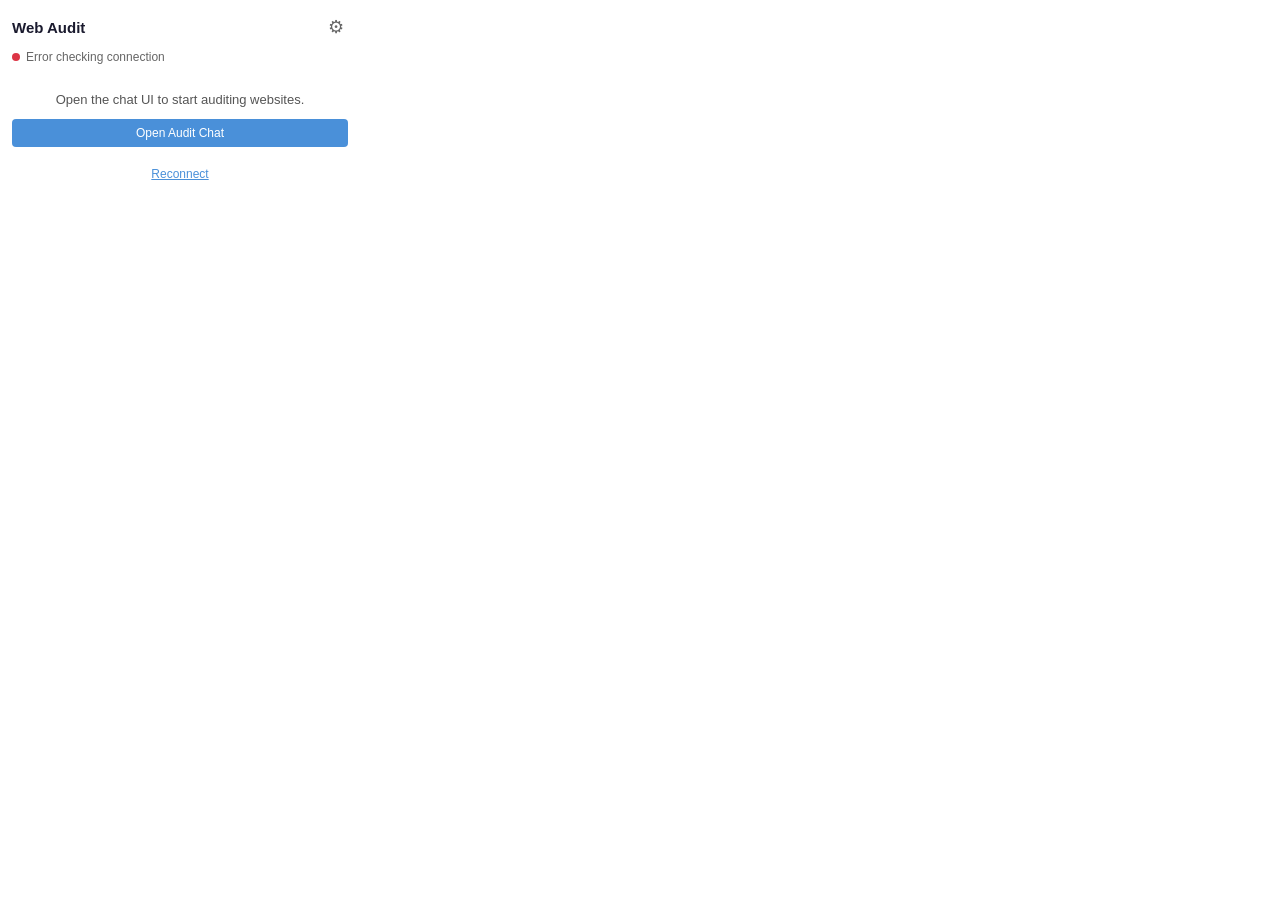
==== extension/popup/popup.html @ 436e300e "Initial commit: WebSentinel AI site auditor (Sprint 1 + Sprint 2) - FastAPI backend with Chrome exte" ====
<!DOCTYPE html>
<html lang="en">
<head>
  <meta charset="UTF-8">
  <meta name="viewport" content="width=device-width, initial-scale=1.0">
  <title>Web Audit</title>
  <link rel="stylesheet" href="popup.css">
</head>
<body>
  <div class="popup-container">
    <div class="header">
      <h1>Web Audit</h1>
      <button id="settings-btn" class="icon-btn" title="Settings">&#9881;</button>
    </div>

    <div class="status-bar">
      <span class="status-dot" id="status-dot"></span>
      <span id="status-text">Checking...</span>
      <span id="ws-status" style="margin-left: auto; font-size: 11px; color: #888;"></span>
    </div>

    <div style="text-align:center; padding: 16px 0;">
      <p style="color:#555; margin-bottom:12px;">
        Open the chat UI to start auditing websites.
      </p>
      <button id="open-chat-btn" class="btn btn-primary" style="width:100%;">
        Open Audit Chat
      </button>
    </div>

    <div class="footer">
      <button id="reconnect-btn" class="btn btn-link">Reconnect</button>
    </div>
  </div>

  <script src="popup.js"></script>
</body>
</html>
---- extension/popup/popup.css ----
* {
  margin: 0;
  padding: 0;
  box-sizing: border-box;
}

body {
  font-family: -apple-system, BlinkMacSystemFont, 'Segoe UI', Roboto, sans-serif;
  font-size: 13px;
  color: #333;
  width: 360px;
  min-height: 200px;
}

.popup-container {
  padding: 12px;
}

/* Header */
.header {
  display: flex;
  justify-content: space-between;
  align-items: center;
  margin-bottom: 8px;
}

.header h1 {
  font-size: 15px;
  font-weight: 600;
  color: #1a1a2e;
}

.icon-btn {
  background: none;
  border: none;
  font-size: 18px;
  cursor: pointer;
  color: #666;
  padding: 4px;
}

.icon-btn:hover {
  color: #333;
}

/* Status bar */
.status-bar {
  display: flex;
  align-items: center;
  gap: 6px;
  margin-bottom: 12px;
  font-size: 12px;
  color: #666;
}

.status-dot {
  width: 8px;
  height: 8px;
  border-radius: 50%;
  background: #ccc;
}

.status-dot.connected {
  background: #28a745;
}

.status-dot.disconnected {
  background: #dc3545;
}

.status-dot.checking {
  background: #ffc107;
}

/* Input */
.input-section {
  margin-bottom: 10px;
}

.input-section input {
  width: 100%;
  padding: 8px 10px;
  border: 1px solid #ddd;
  border-radius: 4px;
  font-size: 13px;
}

.input-section input:focus {
  outline: none;
  border-color: #4a90d9;
}

/* Buttons */
.button-group {
  display: flex;
  gap: 6px;
  margin-bottom: 10px;
}

.btn {
  padding: 7px 12px;
  border: none;
  border-radius: 4px;
  font-size: 12px;
  font-weight: 500;
  cursor: pointer;
  flex: 1;
}

.btn:disabled {
  opacity: 0.6;
  cursor: not-allowed;
}

.btn-primary {
  background: #4a90d9;
  color: white;
}

.btn-primary:hover:not(:disabled) {
  background: #357abd;
}

.btn-secondary {
  background: #e9ecef;
  color: #495057;
}

.btn-secondary:hover:not(:disabled) {
  background: #dee2e6;
}

.btn-link {
  background: none;
  color: #4a90d9;
  text-decoration: underline;
  padding: 4px;
}

.btn-link:hover {
  color: #357abd;
}

/* Options panels */
.options-panel {
  margin-bottom: 10px;
  padding: 8px;
  background: #f8f9fa;
  border-radius: 4px;
}

.options-panel label {
  font-size: 12px;
  color: #555;
}

.options-panel input[type="number"] {
  width: 50px;
  padding: 3px 6px;
  border: 1px solid #ddd;
  border-radius: 3px;
  margin-left: 4px;
}

.options-panel textarea {
  width: 100%;
  padding: 6px;
  border: 1px solid #ddd;
  border-radius: 3px;
  font-size: 12px;
  resize: vertical;
}

/* Progress */
#progress-section {
  margin-bottom: 10px;
  display: flex;
  align-items: center;
  gap: 8px;
}

.progress-bar {
  flex: 1;
  height: 6px;
  background: #e9ecef;
  border-radius: 3px;
  overflow: hidden;
}

.progress-fill {
  height: 100%;
  background: #4a90d9;
  border-radius: 3px;
  width: 0%;
  transition: width 0.3s ease;
}

#progress-text {
  font-size: 12px;
  color: #666;
  min-width: 30px;
}

/* Results */
#results-section {
  margin-bottom: 10px;
}

.result-item {
  padding: 8px;
  background: #f8f9fa;
  border-radius: 4px;
  font-size: 12px;
}

.result-item .result-url {
  font-weight: 500;
  margin-bottom: 4px;
}

.result-item .result-status {
  display: flex;
  gap: 8px;
  flex-wrap: wrap;
}

.result-item .badge {
  padding: 2px 6px;
  border-radius: 3px;
  font-size: 11px;
}

.badge.success {
  background: #d4edda;
  color: #155724;
}

.badge.fail {
  background: #f8d7da;
  color: #721c24;
}

.badge.info {
  background: #cce5ff;
  color: #004085;
}

/* Footer */
.footer {
  text-align: center;
}

/* Utilities */
.hidden {
  display: none !important;
}
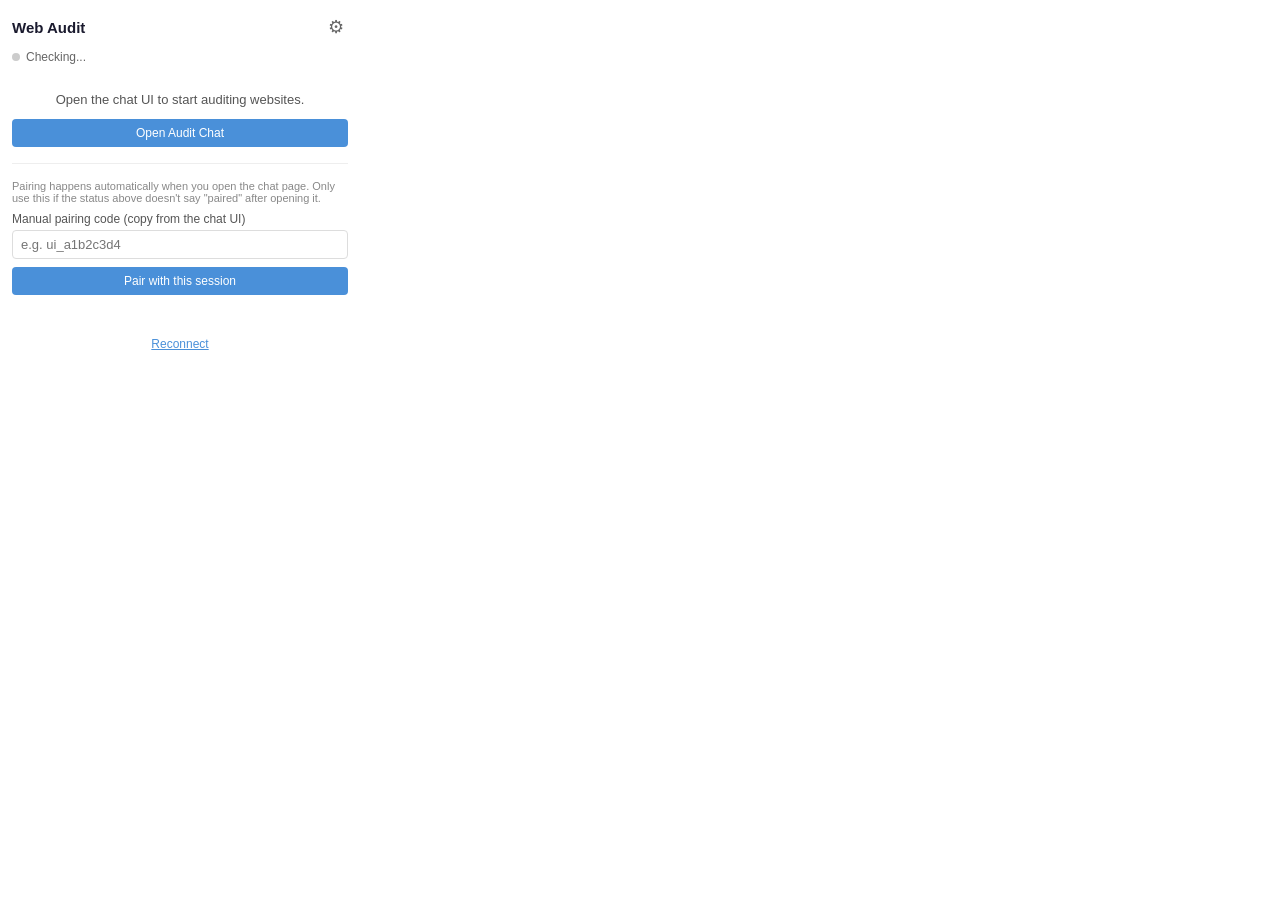
==== commit 61349087: "Route audits to the extension paired with the requesting session, not an arbitrary connected one - A" ====
--- a/extension/popup/popup.html
+++ b/extension/popup/popup.html
@@ -28,6 +28,20 @@
       </button>
     </div>
 
+    <div style="padding: 0 0 16px 0; border-top: 1px solid #eee; padding-top: 16px;">
+      <p style="font-size:11px; color:#888; margin-bottom:8px;">
+        Pairing happens automatically when you open the chat page. Only use this
+        if the status above doesn't say "paired" after opening it.
+      </p>
+      <label for="pair-code" style="display:block; font-size:12px; color:#555; margin-bottom:4px;">
+        Manual pairing code (copy from the chat UI)
+      </label>
+      <input type="text" id="pair-code" placeholder="e.g. ui_a1b2c3d4"
+             style="width:100%; padding:6px 8px; border:1px solid #ddd; border-radius:4px; font-size:13px; margin-bottom:8px;" />
+      <button id="pair-btn" class="btn btn-primary" style="width:100%;">Pair with this session</button>
+      <div id="pair-status" style="font-size:12px; margin-top:6px; min-height:16px;"></div>
+    </div>
+
     <div class="footer">
       <button id="reconnect-btn" class="btn btn-link">Reconnect</button>
     </div>
